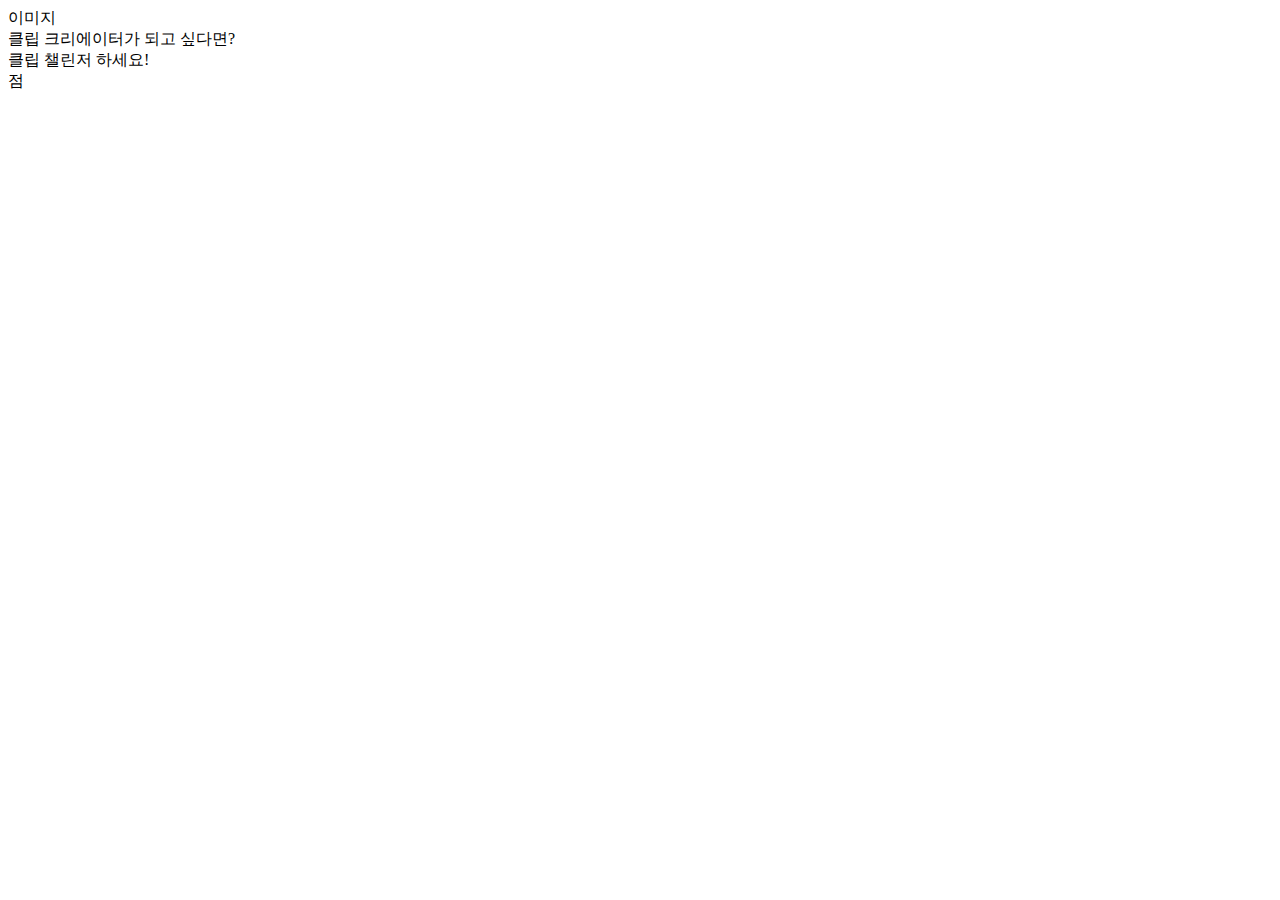
==== test.html @ 6dc6ab8c "보충수업" ====
<!DOCTYPE html>
<html lang="en">
  <head>
    <meta charset="UTF-8" />
    <meta name="viewport" content="width=device-width, initial-scale=1.0" />
    <title>Document</title>
  </head>
  <body>
    <div>
      <div>
        <div>이미지</div>

        <div>
          <div>클립 크리에이터가 되고 싶다면?</div>
          <div>클립 챌린저 하세요!</div>
        </div>

        <div>점</div>
      </div>
    </div>
  </body>
</html>
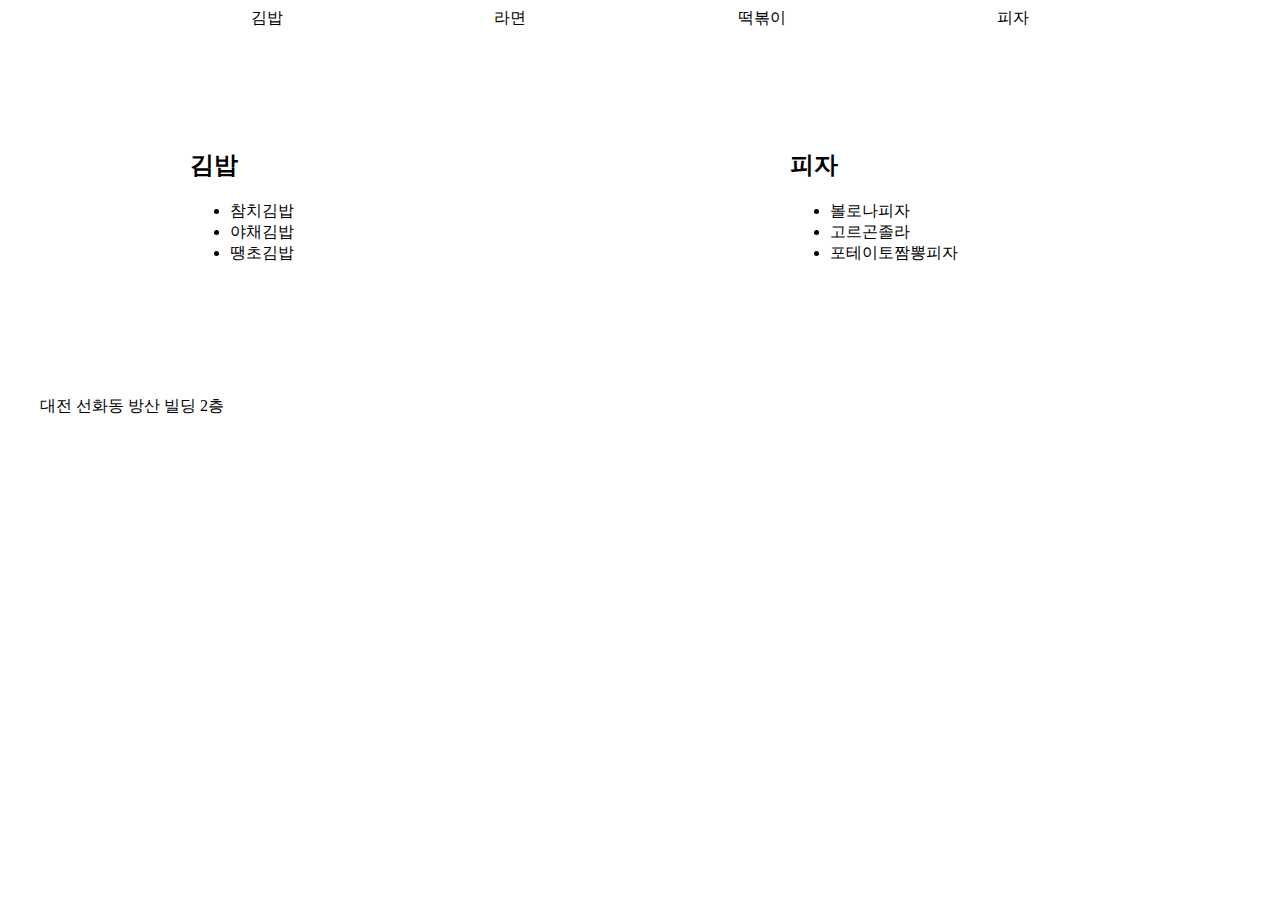
==== commit 3ed2582b: "보충수업" ====
--- a/test.html
+++ b/test.html
@@ -4,18 +4,44 @@
     <meta charset="UTF-8" />
     <meta name="viewport" content="width=device-width, initial-scale=1.0" />
     <title>Document</title>
+    <link rel="stylesheet" href="main.css" />
   </head>
   <body>
-    <div>
-      <div>
-        <div>이미지</div>
+    <div id="wrap">
+      <div id="header">
+        <div>김밥</div>
+        <div>라면</div>
+        <div>떡볶이</div>
+        <div>피자</div>
+      </div>
 
-        <div>
-          <div>클립 크리에이터가 되고 싶다면?</div>
-          <div>클립 챌린저 하세요!</div>
+      <div id="main">
+        <div class="left">
+          <div class="box">
+            <h2>김밥</h2>
+            <ul>
+              <li>참치김밥</li>
+              <li>야채김밥</li>
+              <li>땡초김밥</li>
+            </ul>
+          </div>
         </div>
 
-        <div>점</div>
+        <div class="right">
+          <div class="box">
+            <h2>피자</h2>
+            <ul>
+              <!--ul>li*3-->
+              <li>볼로나피자</li>
+              <li>고르곤졸라</li>
+              <li>포테이토짬뽕피자</li>
+            </ul>
+          </div>
+        </div>
+      </div>
+
+      <div id="footer">
+        <p>대전 선화동 방산 빌딩 2층</p>
       </div>
     </div>
   </body>
--- a/main.css
+++ b/main.css
@@ -0,0 +1,25 @@
+/*main.css*/
+
+#wrap {
+  width: 1200px;
+  margin: 0 auto; /* 공백을 이용해서 가운데 표시 */
+}
+
+#header {
+  display: flex;
+  justify-content: space-evenly; /* 주축을 기준으로 위치 정하기, 시작 가운데 끝 */
+}
+
+#main {
+  display: flex;
+}
+
+.left {
+  width: 50%;
+}
+.right {
+  width: 50%;
+}
+.box {
+  padding: 100px 150px;
+}
